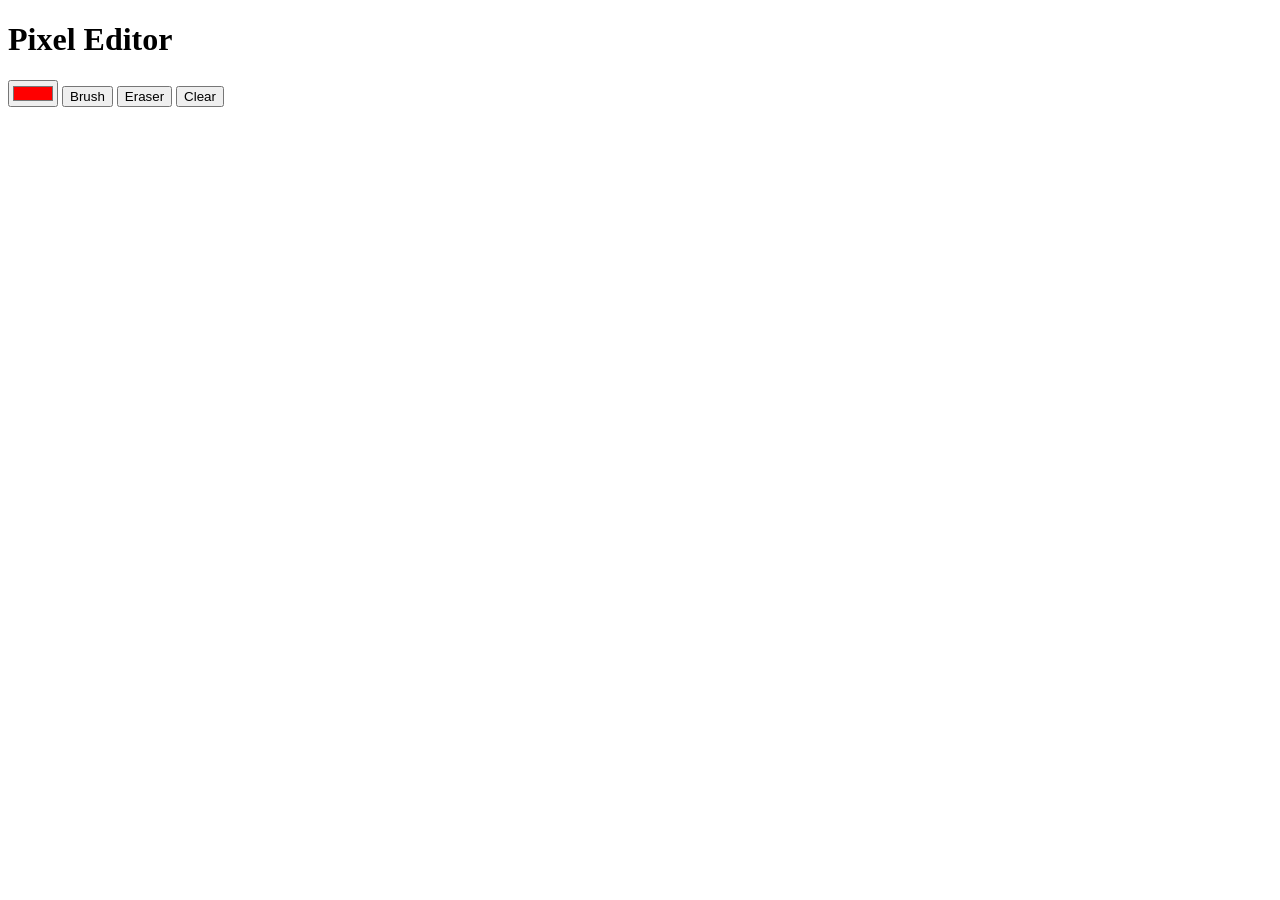
==== editor/index.html @ 4e59a9b8 "Add initial HTML structure for Pixel Art Editor" ====
<!DOCTYPE html>
<html lang="en">
<head>
  <meta charset="UTF-8">
  <meta name="viewport" content="width=device-width, initial-scale=1">
  <title>ZK Pixel Art Editor</title>
  <link rel="stylesheet" href="style.css">
</head>
<body>

  <header>
    <h1>Pixel Editor</h1>

    <div class="controls">
      <input type="color" id="colorPicker" value="#ff0000">

      <button id="brushBtn" class="active">Brush</button>
      <button id="eraserBtn">Eraser</button>

      <button id="clearBtn">Clear</button>
    </div>
  </header>

  <main>
    <div id="grid" class="pixel-grid"></div>
  </main>

  <script src="script.js"></script>
</body>
</html>
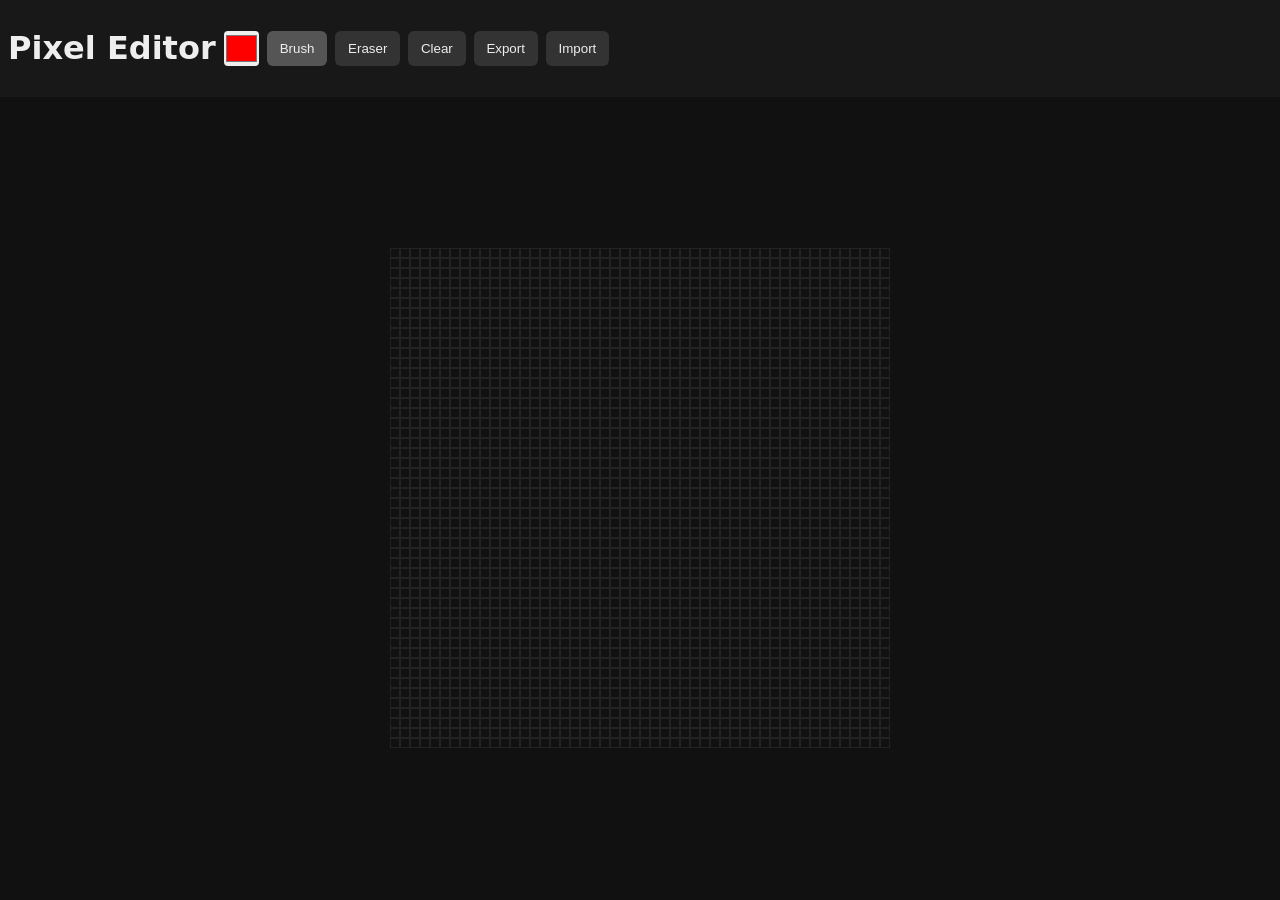
==== commit d3f08d7c: "Add export and import buttons to index.html" ====
--- a/editor/index.html
+++ b/editor/index.html
@@ -4,7 +4,7 @@
   <meta charset="UTF-8">
   <meta name="viewport" content="width=device-width, initial-scale=1">
   <title>ZK Pixel Art Editor</title>
-  <link rel="stylesheet" href="style.css">
+  <link rel="stylesheet" href="../style.css">
 </head>
 <body>
 
@@ -18,6 +18,11 @@
       <button id="eraserBtn">Eraser</button>
 
       <button id="clearBtn">Clear</button>
+      
+      <button id="exportBtn">Export</button>
+      <button id="importBtn">Import</button>
+      <input type="file" id="importFile" accept="image/png" style="display:none">
+
     </div>
   </header>
 
--- a/style.css
+++ b/style.css
@@ -0,0 +1,109 @@
+:root {
+  --grid-size: 50;
+  --pixel-border: 1px solid #222;
+}
+
+* {
+  box-sizing: border-box;
+  -webkit-tap-highlight-color: transparent;
+}
+
+body {
+  margin: 0;
+  background: #111;
+  color: #eee;
+  font-family: system-ui, sans-serif;
+  display: flex;
+  flex-direction: column;
+  height: 100vh;
+}
+
+header {
+  padding: 0.5rem;
+  background: #181818;
+  display: flex;
+  flex-wrap: wrap;
+  align-items: center;
+  gap: 0.5rem;
+}
+
+.controls {
+  display: flex;
+  gap: 0.5rem;
+  flex-wrap: wrap;
+}
+
+button {
+  padding: 0.4rem 0.8rem;
+  border: none;
+  border-radius: 6px;
+  background: #333;
+  color: #eee;
+  cursor: pointer;
+}
+
+button.active {
+  background: #555;
+}
+
+button:active {
+  transform: scale(0.97);
+}
+
+input[type="color"] {
+  width: 2.2rem;
+  height: 2.2rem;
+  border: none;
+  border-radius: 4px;
+  padding: 0;
+}
+
+main {
+  flex: 1;
+  display: flex;
+  justify-content: center;
+  align-items: center;
+  padding: 0.5rem;
+}
+
+.pixel-grid {
+  width: 100%;
+  max-width: 500px;
+  aspect-ratio: 1 / 1;
+  display: grid;
+  grid-template-columns: repeat(var(--grid-size), 1fr);
+  grid-template-rows: repeat(var(--grid-size), 1fr);
+  touch-action: none;
+}
+
+.pixel {
+  background: #111;
+  border: var(--pixel-border);
+}
+
+.home-container {
+  text-align: center;
+  padding: 2rem;
+  max-width: 600px;
+  margin: auto;
+}
+
+.description {
+  margin: 1rem 0 2rem;
+  font-size: 1.1rem;
+  opacity: 0.9;
+}
+
+.start-btn {
+  display: inline-block;
+  padding: 0.8rem 1.4rem;
+  background: #ff4444;
+  color: white;
+  text-decoration: none;
+  border-radius: 8px;
+  font-size: 1.1rem;
+}
+
+.start-btn:active {
+  transform: scale(0.97);
+}
